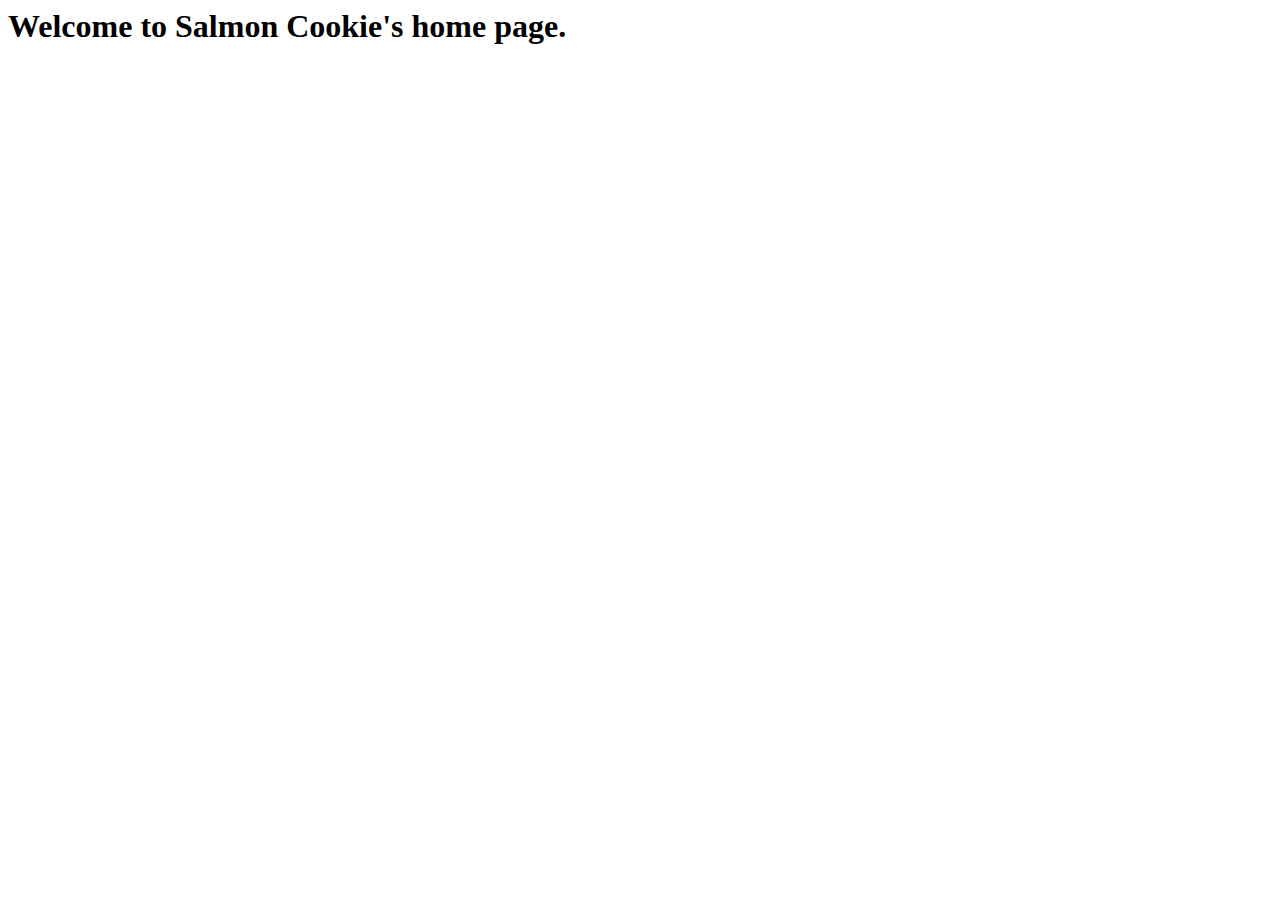
==== index.html @ d95a3b1d "initial commit for salmon cookies" ====
<!DOCTYPE hmlt> 

<html>
  <head>
    <title>Seattle's Salmon Cookies</title>
    <meta lang="utf-8">
  </head>

  <body>
    <h1>Welcome to Salmon Cookie's home page.</h1>






    <script></script>
  </body>
</html>
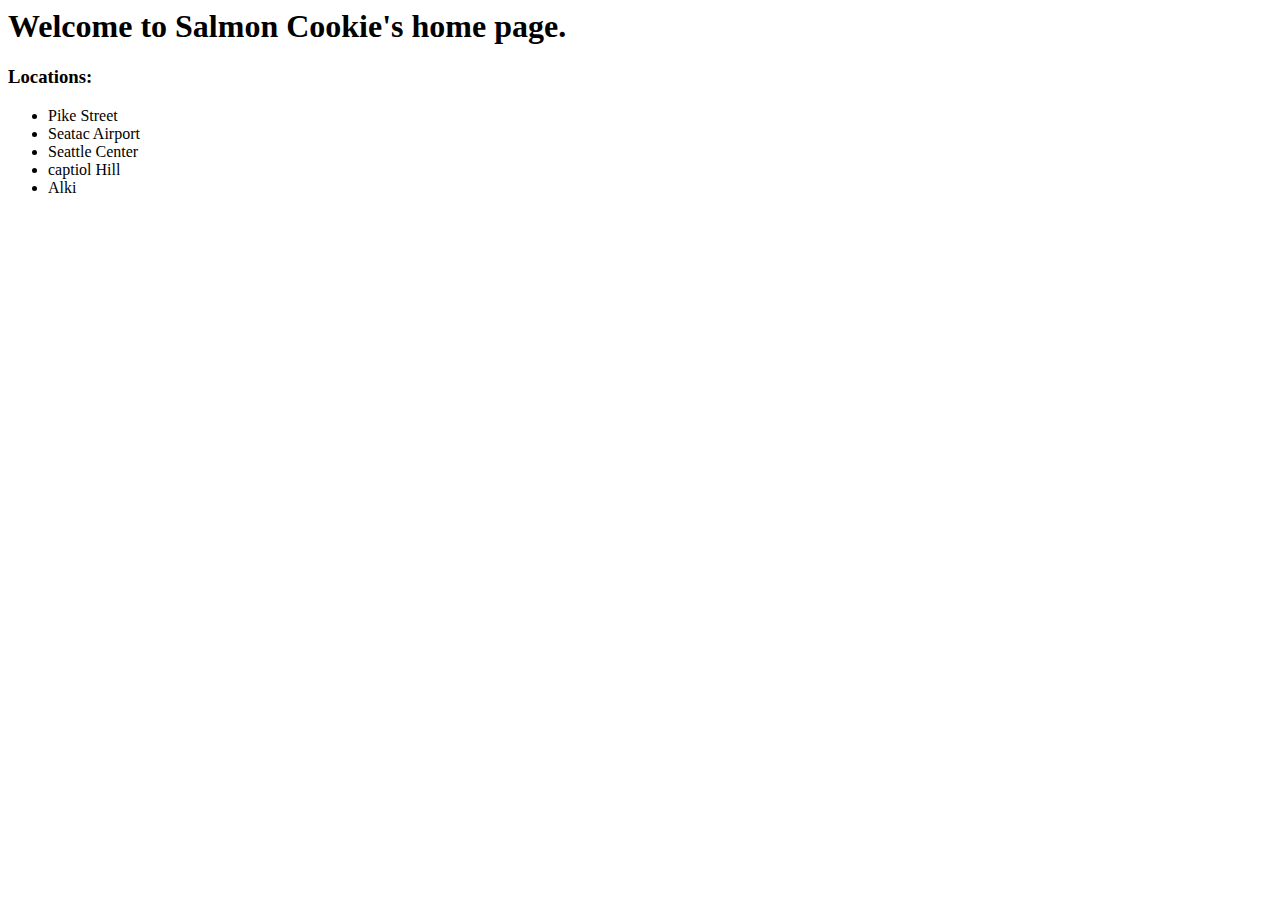
==== commit fb7789d8: "initial commit for wednesday lab" ====
--- a/index.html
+++ b/index.html
@@ -8,12 +8,21 @@
 
   <body>
     <h1>Welcome to Salmon Cookie's home page.</h1>
+   
+    <h3>Locations:</h3>
+    <ul>
+      <li> Pike Street</li>
+      <li>Seatac Airport</li>
+      <li>Seattle Center</li>
+      <li>captiol Hill</li>
+      <li>Alki</li>
+      
+    </ul>
 
 
 
 
 
-
-    <script></script>
+    <script src= "apps.js"></script>
   </body>
 </html>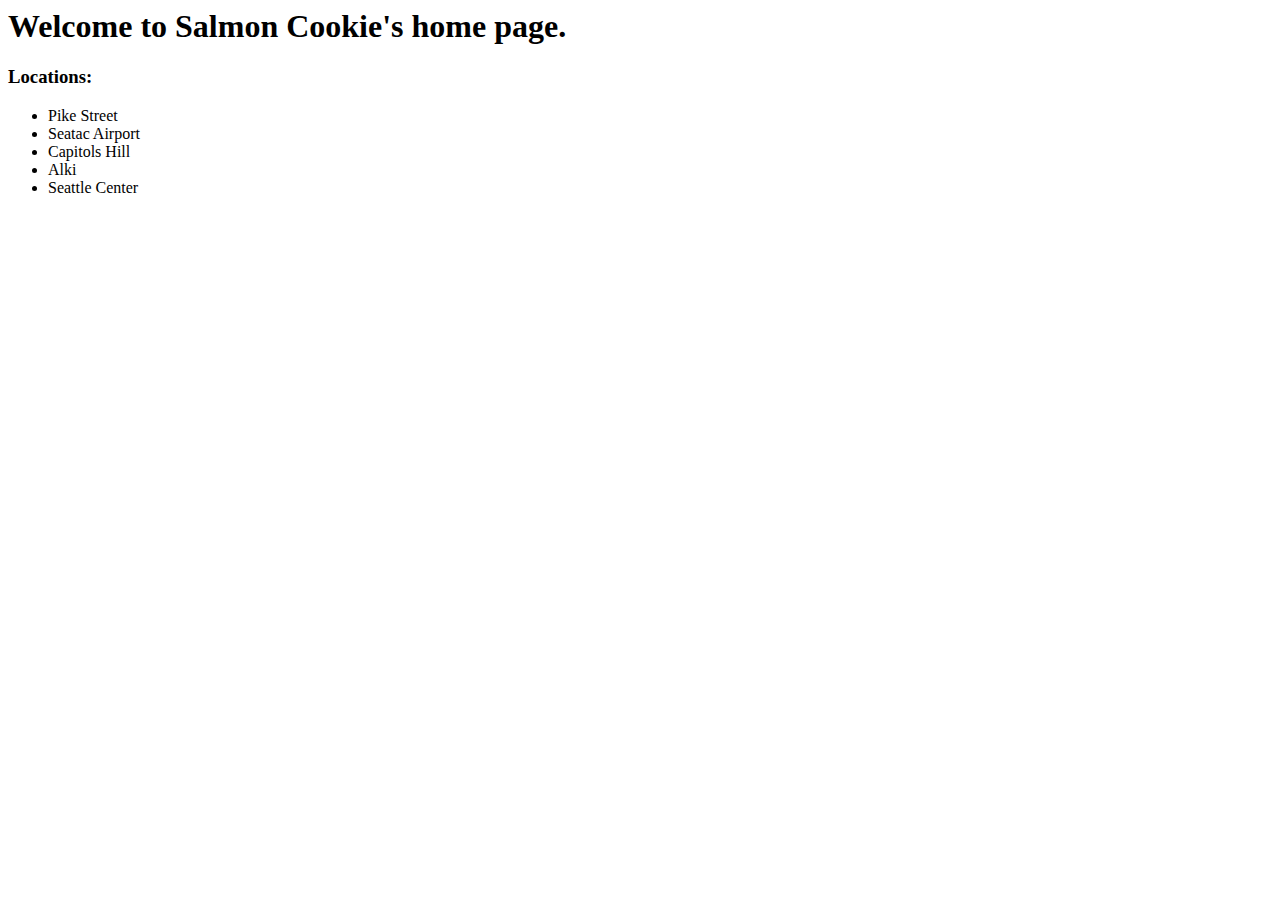
==== commit ca55b490: "thrusday lab" ====
--- a/index.html
+++ b/index.html
@@ -13,10 +13,9 @@
     <ul>
       <li> Pike Street</li>
       <li>Seatac Airport</li>
+      <li>Capitols Hill</li>
+      <li>Alki</li>
       <li>Seattle Center</li>
-      <li>captiol Hill</li>
-      <li>Alki</li>
-      
     </ul>
 
 
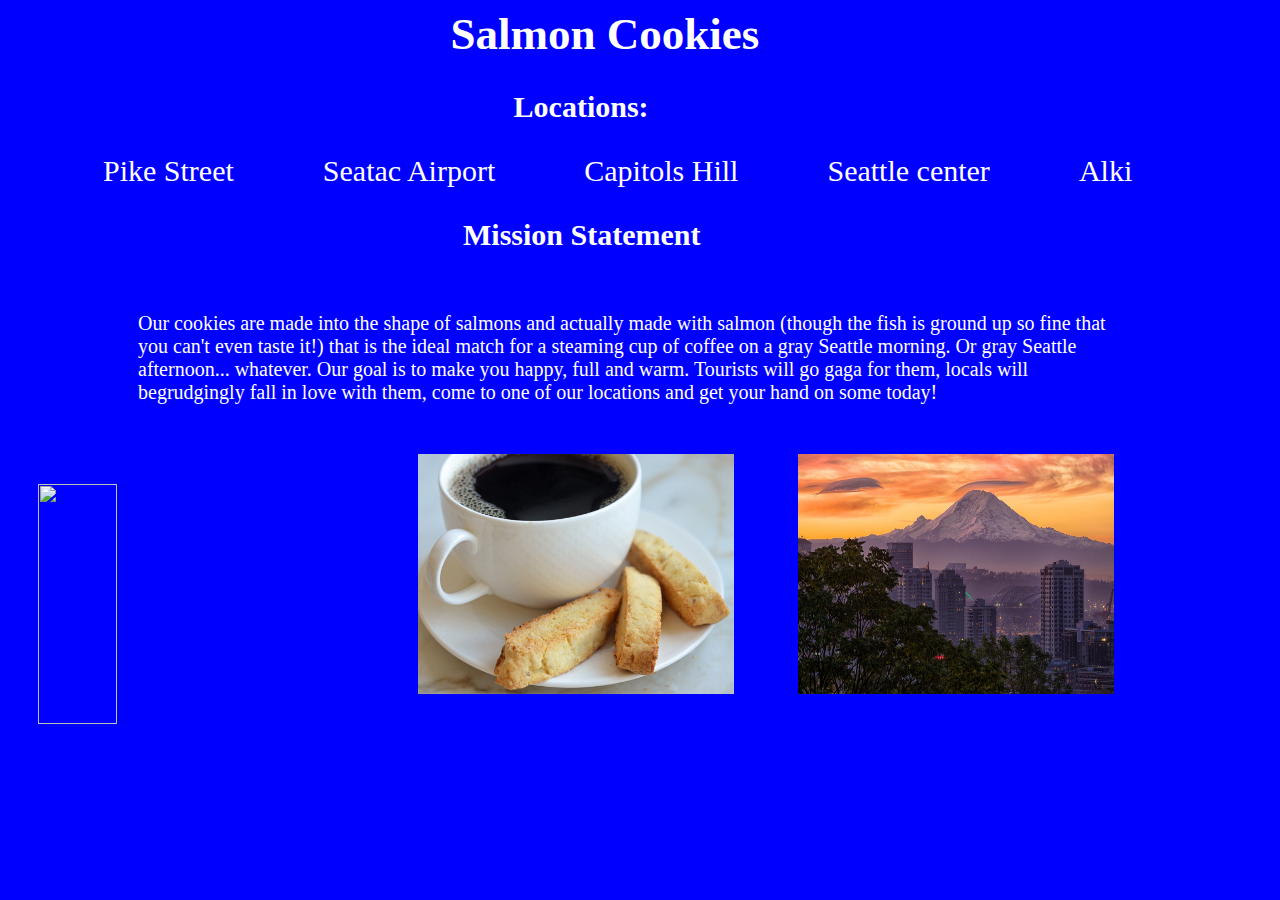
==== commit 012e59d3: "final commit" ====
--- a/index.html
+++ b/index.html
@@ -3,22 +3,43 @@
 <html>
   <head>
     <title>Seattle's Salmon Cookies</title>
+    <link rel="stylesheet" type="text/css" href="style2.css">
     <meta lang="utf-8">
   </head>
 
-  <body>
-    <h1>Welcome to Salmon Cookie's home page.</h1>
-   
+  <body>   
+    <nav>
+    <h1>Salmon Cookies</h1>
     <h3>Locations:</h3>
     <ul>
       <li> Pike Street</li>
       <li>Seatac Airport</li>
       <li>Capitols Hill</li>
+      <li>Seattle center</li>
       <li>Alki</li>
-      <li>Seattle Center</li>
     </ul>
+    </nav>
+
+    <article>
+      <h3>Mission Statement</h3>
+      <p>Our cookies are made into the shape of salmons and actually made with salmon (though the fish is ground up so fine that you can't even taste it!) that is the ideal match for a steaming cup of coffee on a gray Seattle morning. Or gray Seattle afternoon... whatever. Our goal is to make you happy, full and warm. Tourists will go gaga for them, locals will begrudgingly fall in love with them, come to one of our locations and get your hand on some today!</p>
+    </article>
+
+    <footer>
+      <img src="img/salmon-catch.png.jpeg" alt="">
+      <img src="img/salmon-coffee.png.jpeg" alt="">
+      <img src="img/salmon-seattle.png.jpeg" alt="">
+    </footer>
 
 
+    
+
+
+
+
+
+
+    
 
 
 
--- a/style2.css
+++ b/style2.css
@@ -0,0 +1,42 @@
+body{
+    background-color: blue;
+  }
+  
+  h1{
+    color: white;
+    display: inline;
+    font-size: 45px;
+    margin-left: 35%;
+  }
+  
+  h3{
+    color: white;
+    font-size: 30px;
+    margin-left: 36%;
+  }
+  
+  nav h3 {
+    margin-left: 40%;
+  }
+  nav ul li  {
+    display: inline;
+    color: white;
+    font-size: 30px;
+    margin: 30px;
+    margin-left: 55px;
+  }
+  
+  p{
+    color: white;
+    font-size: 20px;
+    display: inline-block;
+    margin: 30px 60px 20px 30px;
+    padding: 0px 100px 0px 100px;
+  }
+  
+  footer img{
+    width: 25%;
+    height: 15em;
+    display: inline-block;
+    margin: 30px; 
+  }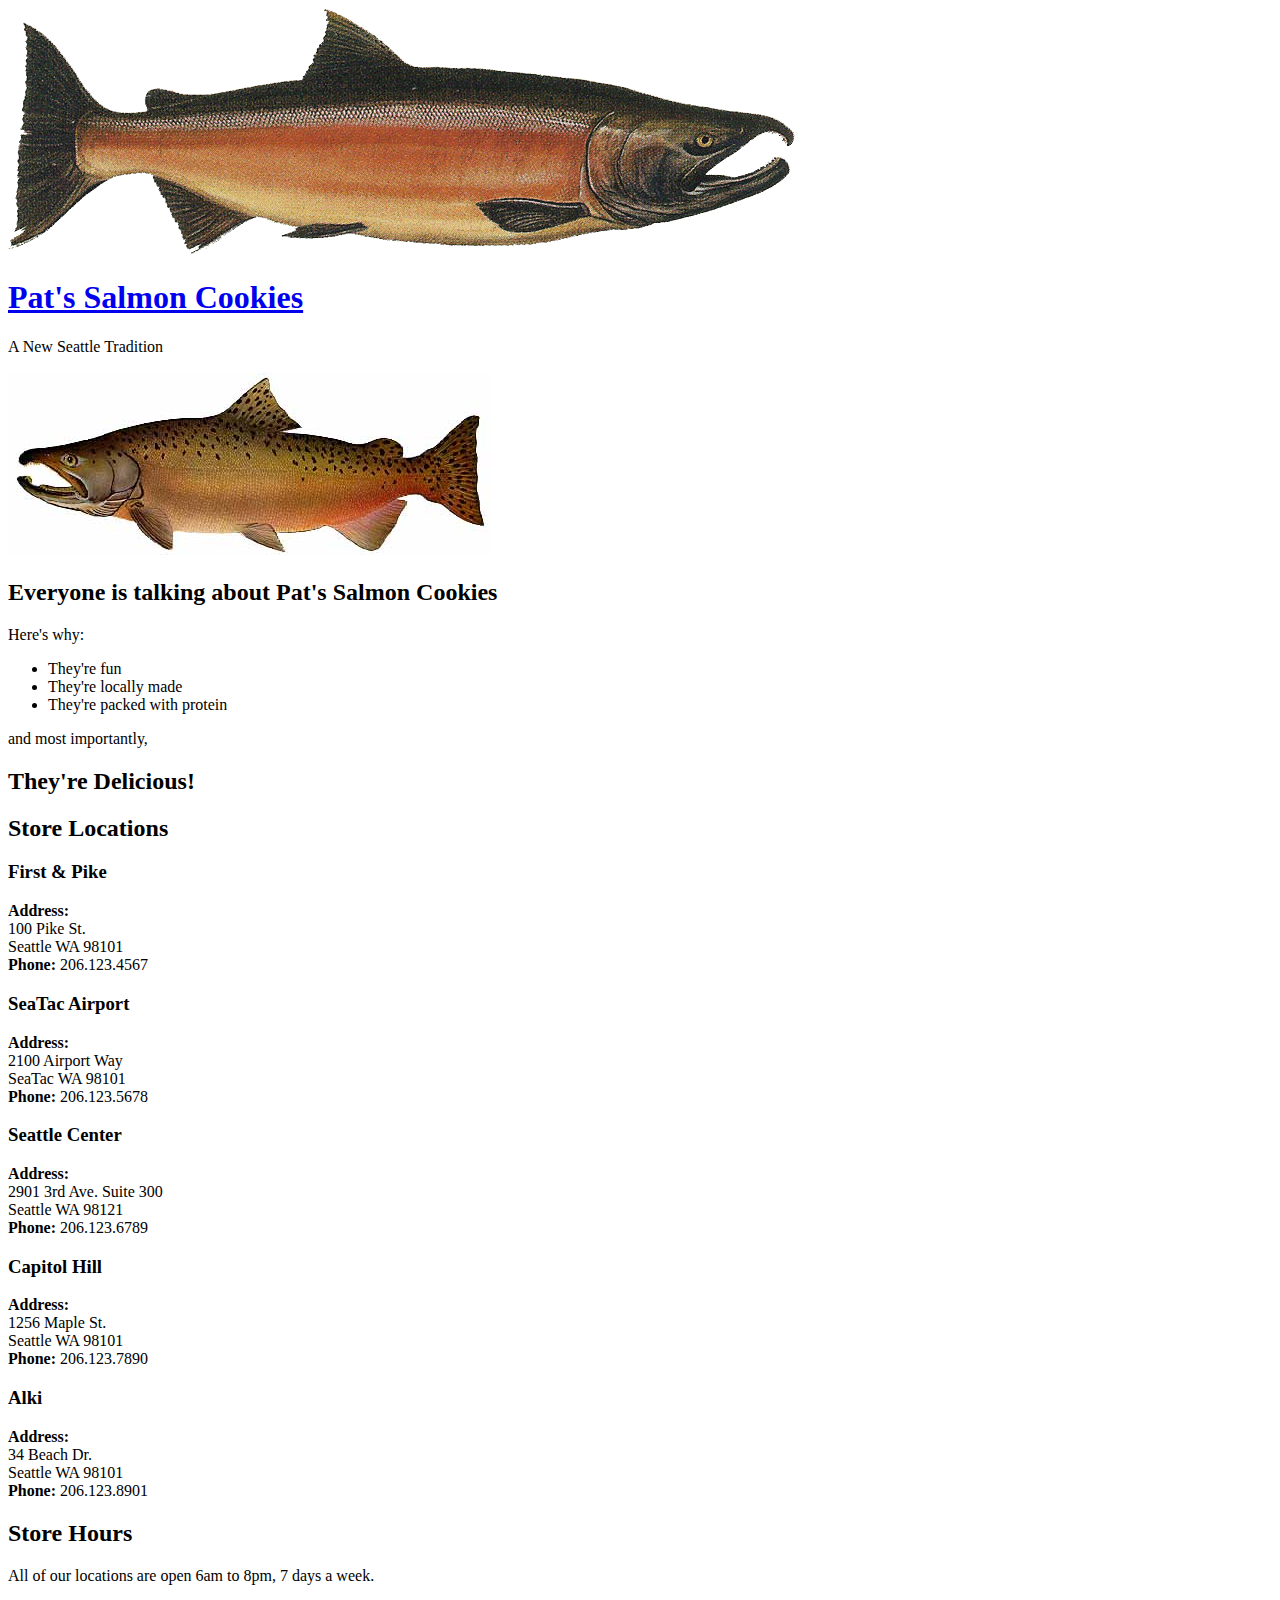
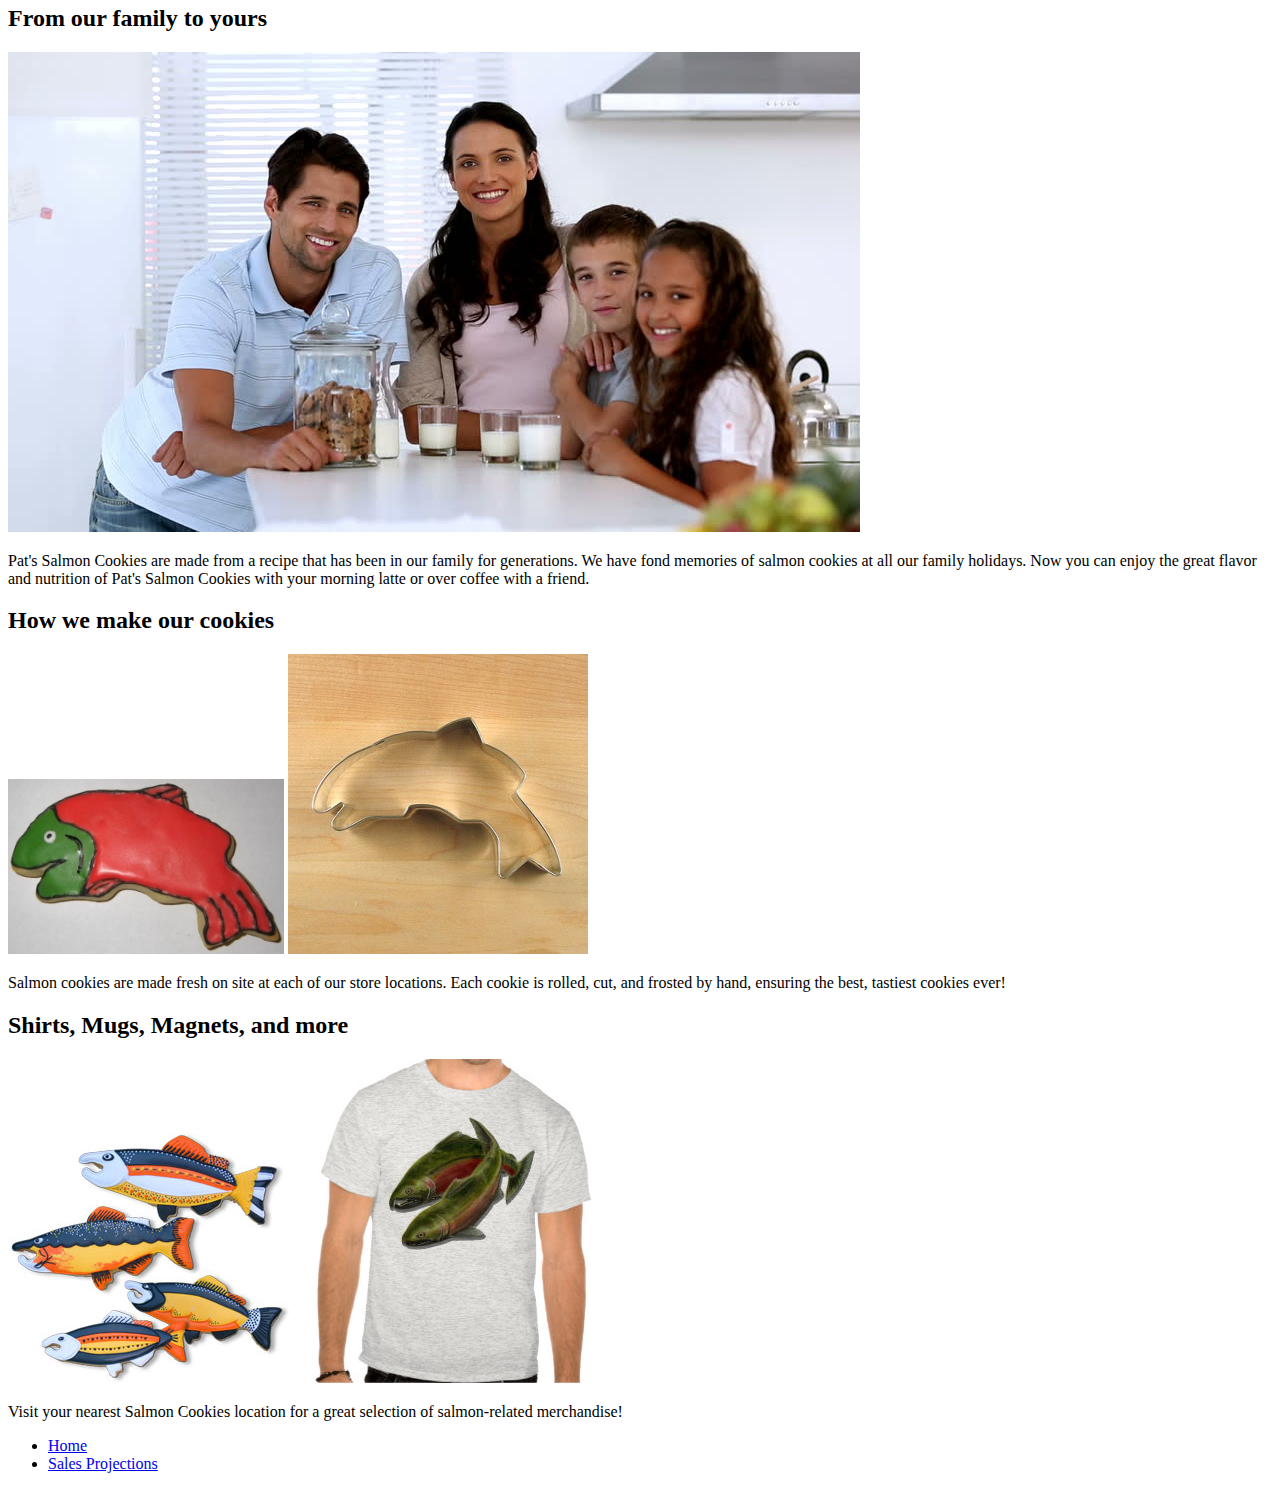
==== commit d112a680: "final commit" ====
--- a/index.html
+++ b/index.html
@@ -1,48 +1,103 @@
-<!DOCTYPE hmlt> 
-
+<!DOCTYPE html>
 <html>
   <head>
-    <title>Seattle's Salmon Cookies</title>
-    <link rel="stylesheet" type="text/css" href="style2.css">
-    <meta lang="utf-8">
+    <meta charset="utf-8":>
+    <title>Cookie Stand Website by Jennifer Williams Piper
+    </title>
+    <link type="text/css" rel="stylesheet" href="css/style.css"></link>
+    <link href="https://fonts.googleapis.com/css?family=Chelsea+Market" rel="stylesheet">
   </head>
+  <body>
 
-  <body>   
-    <nav>
-    <h1>Salmon Cookies</h1>
-    <h3>Locations:</h3>
-    <ul>
-      <li> Pike Street</li>
-      <li>Seatac Airport</li>
-      <li>Capitols Hill</li>
-      <li>Seattle center</li>
-      <li>Alki</li>
-    </ul>
-    </nav>
+  <header class="page-header">
+      <a href="index.html"><img class="logo" src="img/salmon.png"></a>
+      <a href="index.html"><h1 class="site-title">Pat's Salmon Cookies</h1></a>
+      <p class="tagline">A New Seattle Tradition</p>
+  </header>
 
-    <article>
-      <h3>Mission Statement</h3>
-      <p>Our cookies are made into the shape of salmons and actually made with salmon (though the fish is ground up so fine that you can't even taste it!) that is the ideal match for a steaming cup of coffee on a gray Seattle morning. Or gray Seattle afternoon... whatever. Our goal is to make you happy, full and warm. Tourists will go gaga for them, locals will begrudgingly fall in love with them, come to one of our locations and get your hand on some today!</p>
-    </article>
-
-    <footer>
-      <img src="img/salmon-catch.png.jpeg" alt="">
-      <img src="img/salmon-coffee.png.jpeg" alt="">
-      <img src="img/salmon-seattle.png.jpeg" alt="">
+  <main>
+    <section id="home-intro">
+        <img src="img/chinook.jpg">
+      <h2>Everyone is talking about Pat's Salmon Cookies</h2>
+      <p>Here's why:</p>
+      <ul>
+      <li>They're fun</li>
+      <li>They're locally made</li>
+      <li>They're packed with protein</li>
+      </ul>
+      <p>and most importantly,</p>
+      <h2 class="fancy-text">They're Delicious!</h2>
+    </section>
+    <section id="stores">
+      <h2>Store Locations</h2>
+      <div class="store-info">
+          <h3>First & Pike</h3>
+          <p><strong>Address:</strong><br>
+            100 Pike St.<br>
+            Seattle WA 98101<br>
+            <strong class="phone">Phone:</strong>
+            206.123.4567
+          </p>
+        </div>
+      <div class="store-info">
+          <h3>SeaTac Airport</h3>
+          <p><strong>Address:</strong><br>
+            2100 Airport Way<br>
+            SeaTac WA 98101<br>
+            <strong class="phone">Phone:</strong> 206.123.5678
+          </p>
+      </div>
+      <div class="store-info">
+          <h3>Seattle Center</h3>
+          <p><strong>Address:</strong><br>
+            2901 3rd Ave. Suite 300<br>
+            Seattle WA 98121<br>
+            <strong class="phone">Phone:</strong> 206.123.6789
+          </p>
+      </div>
+      <div class="store-info">
+          <h3>Capitol Hill</h3>
+          <p><strong>Address:</strong><br>
+            1256 Maple St.<br>
+            Seattle WA 98101<br>
+            <strong class="phone">Phone:</strong> 206.123.7890
+          </p>
+      </div>
+      <div class="store-info">
+        <h3>Alki</h3>
+        <p>
+          <strong>Address:</strong><br>
+          34 Beach Dr.<br>
+          Seattle WA 98101<br>
+          <strong class="phone">Phone:</strong> 206.123.8901
+        </p>
+        </div>
+        <h2 class="store-hours">Store Hours</h2>
+        <p>All of our locations are open 6am to 8pm, 7 days a week.</p>
+    </section>
+    <section id="family">
+        <h2>From our family to yours</h2>
+        <img src="img/family.jpg">
+      <p>Pat's Salmon Cookies are made from a recipe that has been in our family for generations. We have fond memories of salmon cookies at all our family holidays. Now you can enjoy the great flavor and nutrition of Pat's Salmon Cookies with your morning latte or over coffee with a friend.</p>
+      </section>
+    <section id="cookies-how">
+      <h2>How we make our cookies</h2>
+      <img src="img/frosted-cookie.jpg">
+      <img src="img/cutter.jpeg">
+      <p>Salmon cookies are made fresh on site at each of our store locations. Each cookie is rolled, cut, and frosted by hand, ensuring the best, tastiest cookies ever!</p>
+    </section>
+    <section id="merchandise">
+        <h2>Shirts, Mugs, Magnets, and more</h2>
+        <img src="img/fish.jpg">
+        <img src="img/shirt.jpg">
+      <p>Visit your nearest Salmon Cookies location for a great selection of salmon-related merchandise!</p>
+    </section>
+  </main>
+    <footer class="page-footer">
+      <ul>
+        <li><a href="index.html">Home</a></li>
+        <li><a href="sales.html">Sales Projections</a></li>
+      </ul>
     </footer>
-
-
-    
-
-
-
-
-
-
-    
-
-
-
-    <script src= "apps.js"></script>
   </body>
 </html>